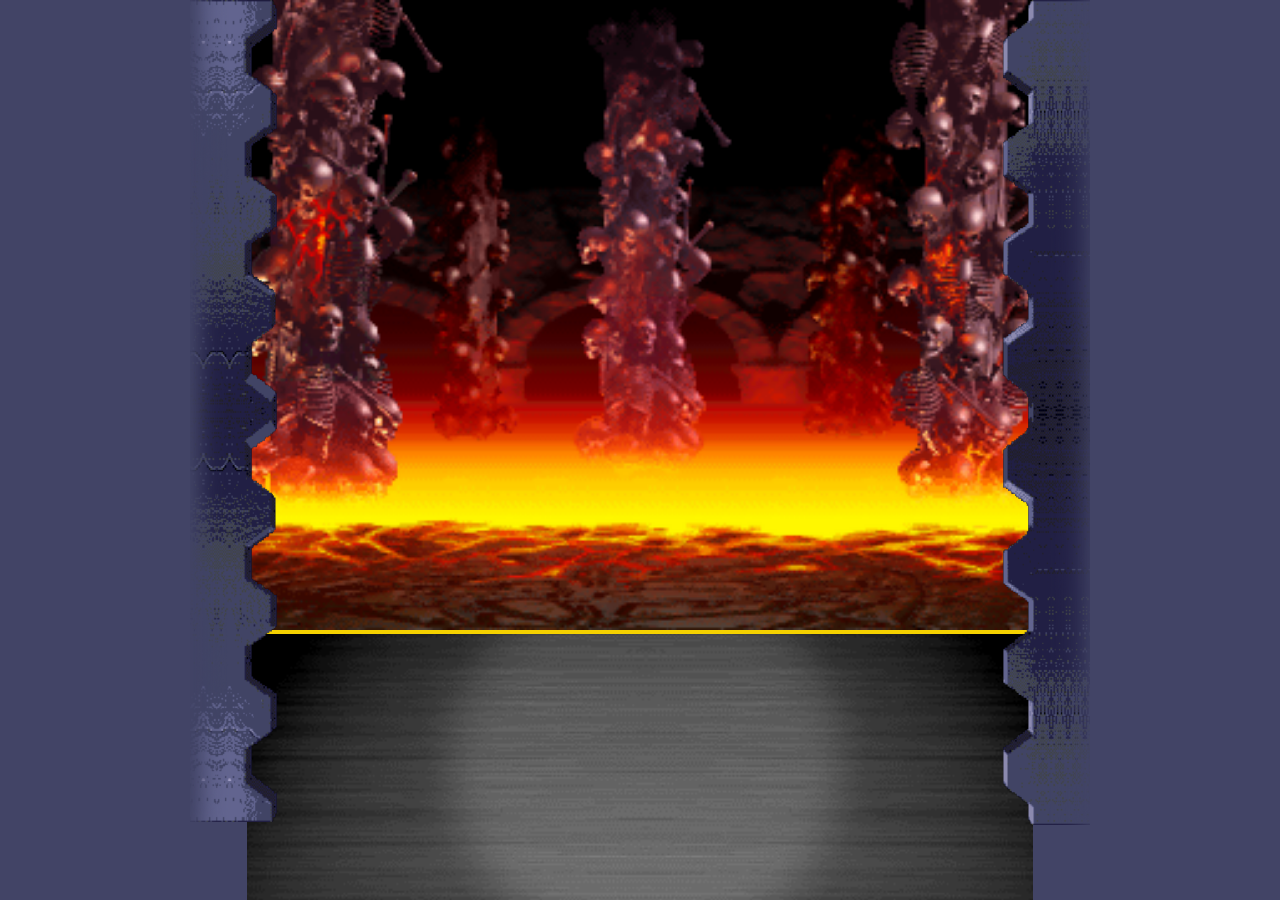
==== index.html @ 73e6a5ae "create repa and start file" ====
<!doctype html>
<html lang="en">
<head>
    <meta charset="UTF-8">
    <meta name="viewport"
          content="width=device-width, user-scalable=no, initial-scale=1.0, maximum-scale=1.0, minimum-scale=1.0">
    <meta http-equiv="X-UA-Compatible" content="ie=edge">
    <title>MK - JSMarathon - Arenas</title>
    <link rel="stylesheet" href="style.css">
</head>
<body>
    <div class="root">
        <div class="arenas arena1"></div>
        <div class="chat"></div>
        <div class="wall-left"></div>
        <div class="wall-right"></div>
    </div>
    <script src="main.js"></script>
</body>
</html>
---- style.css ----
@font-face {
    font-family: 'Mortal Kombat 3';
    src: url('./assets/fonts/MortalKombat3-Regular.eot');
    src: url('./assets/fonts/MortalKombat3-Regular.eot?#iefix') format('embedded-opentype'),
    url('./assets/fonts/MortalKombat3-Regular.woff2') format('woff2'),
    url('./assets/fonts/MortalKombat3-Regular.woff') format('woff'),
    url('./assets/fonts/MortalKombat3-Regular.ttf') format('truetype');
    font-weight: normal;
    font-style: normal;
    font-display: swap;
}


*,
*:before,
*:after {
    box-sizing: border-box;
}

html {
    margin: 0;
    padding: 0;
}

body {
    background-color: #424542;
    margin: 0;
    padding: 0;
}

.root {
    display: flex;
    justify-content: center;
    width: 100%;
    flex-direction: column;
    align-items: center;
    position: relative;
    background: #424466;
}

.wall-left {
    position: absolute;
    width: 87px;
    background: url(assets/wall-left.png);
    height: 100vh;
    background-size: contain;
    background-repeat: no-repeat;
    top: 0;
    z-index: 100;
    left: 50%;
    transform: translate(-450px, 0px);
}

.wall-right {
    position: absolute;
    width: 87px;
    background: url(./assets/wall-right.png);
    height: 100vh;
    background-size: contain;
    background-repeat: no-repeat;
    top: 0;
    z-index: 100;
    right: 50%;
    transform: translate(450px, 0px);
}

.arenas {
    width: 786px;
    height: 70vh;
    background-size: cover;
    background-position: center;
    background-repeat: no-repeat;
    position: relative;
    display: flex;
}

.arenas.arena1 {
    background-image: url(./assets/scorpions-lair-arenas.png);
}

.arenas.arena2 {
    background-image: url(./assets/the-cave.png);
}

.arenas.arena3 {
    background-image: url(./assets/jade-s-desert.png);
}

.arenas.arena4 {
    background-image: url(./assets/scislac-busorez.png);
}

.arenas.arena5 {
    background-image: url(./assets/waterfront.png);
}

.player1,
.player2 {
    width: 50%;
    position: relative;
}

.progressbar {
    width: 295px;
    border: 4px solid #f5d100;
    position: absolute;
    top: 59px;
    height: 28px;
    background-color: #cd0e03;
    display: flex;
}

.player1 .progressbar {
    left: 38px;
}

.player2 .progressbar {
    right: 38px;
    flex-direction: row-reverse;
}

.extralife {
    width: 90px;
    border: 2px solid #f5d100;
    position: absolute;
    top: 85px;
    height: 12px;
    background-color: #cd0e03;
    display: flex;
}

.player1 .extralife {
    left: 38px;
}

.player2 .extralife {
    right: 38px;
    flex-direction: row-reverse;
}

.extralife .life {
    background: #00d600;
}

.life {
    background-color: #0431f9;
    height: 100%;
    width: 90%;
}

.name {
    position: absolute;
    font-family: 'Mortal Kombat 3';
    font-size: 26px;
    line-height: 20px;
    letter-spacing: 2px;
    color: #efefef;
    top: 0;
}

.player1 .name {
    left: 5px;
}

.player2 .name {
    right: 5px;
}

.chat {
    width: 786px;
    height: 30vh;
    background: url(./assets/versus.png);
    background-size: cover;
    background-position: center;
    border-top: 4px solid #f5d100;
}

.character {
    position: absolute;
    bottom: 20px;
    width: 150px;
    height: 268px;
}

.player1 .character {
    left: 60px;
}

.player2 .character {
    right: 60px;
}

.player2 .character img {
    transform: scaleX(-1);
}

.character img {
    height: 100%;
}

.fight {
    position: absolute;
    z-index: 100;
    top: 20%;
    width: 300px;
}

.fight img {
    width: 100%;
}
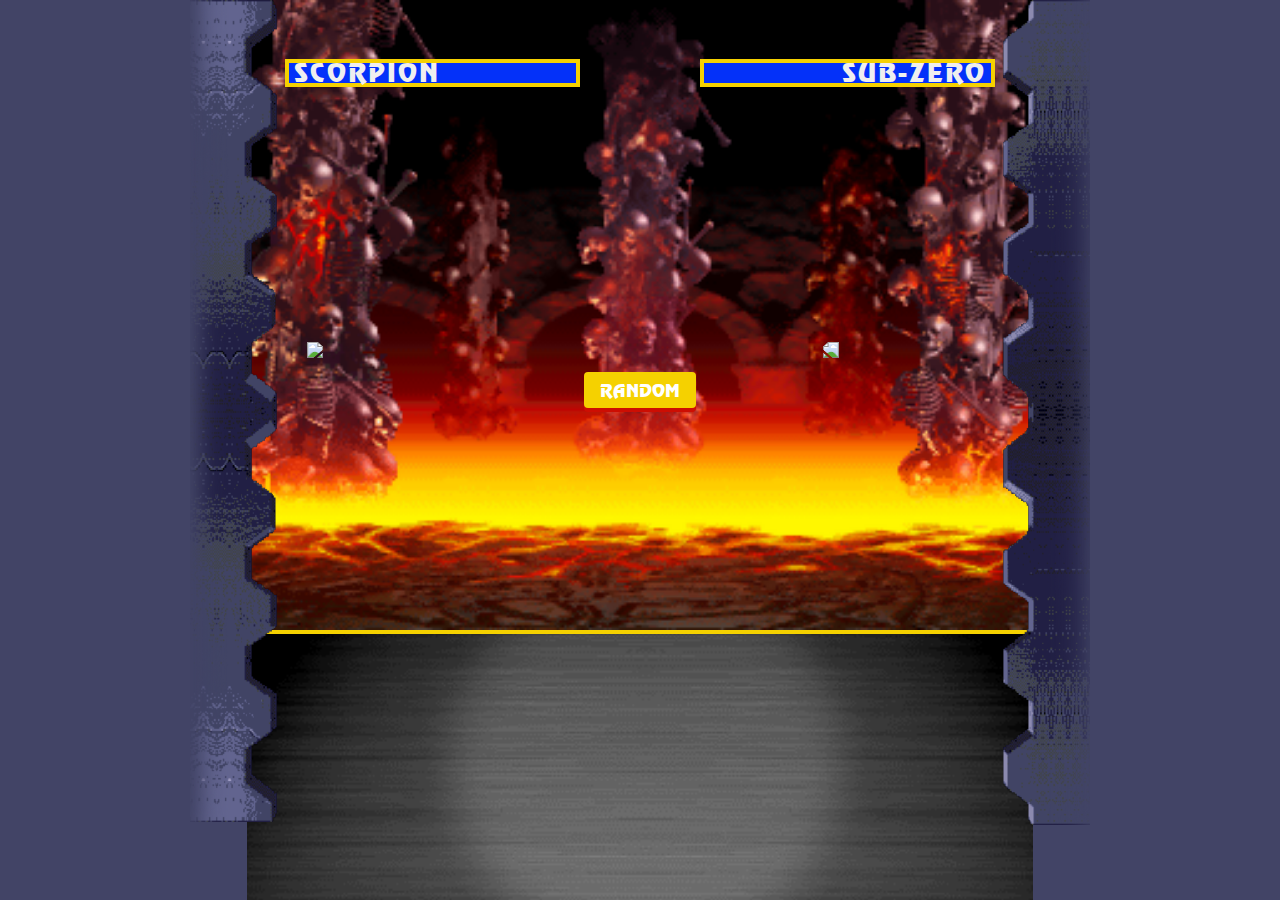
==== commit 141978fc: "Hw - 3" ====
--- a/index.html
+++ b/index.html
@@ -10,7 +10,13 @@
 </head>
 <body>
     <div class="root">
-        <div class="arenas arena1"></div>
+        <div class="arenas arena1">
+            <div class="control">
+                <button class="button">
+                    Random
+                </button>
+        </div>
+        </div>
         <div class="chat"></div>
         <div class="wall-left"></div>
         <div class="wall-right"></div>
--- a/style.css
+++ b/style.css
@@ -1,211 +1,275 @@
 @font-face {
-    font-family: 'Mortal Kombat 3';
-    src: url('./assets/fonts/MortalKombat3-Regular.eot');
-    src: url('./assets/fonts/MortalKombat3-Regular.eot?#iefix') format('embedded-opentype'),
-    url('./assets/fonts/MortalKombat3-Regular.woff2') format('woff2'),
-    url('./assets/fonts/MortalKombat3-Regular.woff') format('woff'),
-    url('./assets/fonts/MortalKombat3-Regular.ttf') format('truetype');
-    font-weight: normal;
-    font-style: normal;
-    font-display: swap;
-}
-
+  font-family: "Mortal Kombat 3";
+  src: url("./assets/fonts/MortalKombat3-Regular.eot");
+  src: url("./assets/fonts/MortalKombat3-Regular.eot?#iefix")
+      format("embedded-opentype"),
+    url("./assets/fonts/MortalKombat3-Regular.woff2") format("woff2"),
+    url("./assets/fonts/MortalKombat3-Regular.woff") format("woff"),
+    url("./assets/fonts/MortalKombat3-Regular.ttf") format("truetype");
+  font-weight: normal;
+  font-style: normal;
+  font-display: swap;
+}
 
 *,
 *:before,
 *:after {
-    box-sizing: border-box;
+  box-sizing: border-box;
 }
 
 html {
-    margin: 0;
-    padding: 0;
+  margin: 0;
+  padding: 0;
 }
 
 body {
-    background-color: #424542;
-    margin: 0;
-    padding: 0;
+  background-color: #424542;
+  margin: 0;
+  padding: 0;
 }
 
 .root {
-    display: flex;
-    justify-content: center;
-    width: 100%;
-    flex-direction: column;
-    align-items: center;
-    position: relative;
-    background: #424466;
+  display: flex;
+  justify-content: center;
+  width: 100%;
+  flex-direction: column;
+  align-items: center;
+  position: relative;
+  background: #424466;
 }
 
 .wall-left {
-    position: absolute;
-    width: 87px;
-    background: url(assets/wall-left.png);
-    height: 100vh;
-    background-size: contain;
-    background-repeat: no-repeat;
-    top: 0;
-    z-index: 100;
-    left: 50%;
-    transform: translate(-450px, 0px);
+  position: absolute;
+  width: 87px;
+  background: url(assets/wall-left.png);
+  height: 100vh;
+  background-size: contain;
+  background-repeat: no-repeat;
+  top: 0;
+  z-index: 100;
+  left: 50%;
+  transform: translate(-450px, 0px);
 }
 
 .wall-right {
-    position: absolute;
-    width: 87px;
-    background: url(./assets/wall-right.png);
-    height: 100vh;
-    background-size: contain;
-    background-repeat: no-repeat;
-    top: 0;
-    z-index: 100;
-    right: 50%;
-    transform: translate(450px, 0px);
+  position: absolute;
+  width: 87px;
+  background: url(./assets/wall-right.png);
+  height: 100vh;
+  background-size: contain;
+  background-repeat: no-repeat;
+  top: 0;
+  z-index: 100;
+  right: 50%;
+  transform: translate(450px, 0px);
 }
 
 .arenas {
-    width: 786px;
-    height: 70vh;
-    background-size: cover;
-    background-position: center;
-    background-repeat: no-repeat;
-    position: relative;
-    display: flex;
+  width: 786px;
+  height: 70vh;
+  background-size: cover;
+  background-position: center;
+  background-repeat: no-repeat;
+  position: relative;
+  display: flex;
 }
 
 .arenas.arena1 {
-    background-image: url(./assets/scorpions-lair-arenas.png);
+  background-image: url(./assets/scorpions-lair-arenas.png);
 }
 
 .arenas.arena2 {
-    background-image: url(./assets/the-cave.png);
+  background-image: url(./assets/the-cave.png);
 }
 
 .arenas.arena3 {
-    background-image: url(./assets/jade-s-desert.png);
+  background-image: url(./assets/jade-s-desert.png);
 }
 
 .arenas.arena4 {
-    background-image: url(./assets/scislac-busorez.png);
+  background-image: url(./assets/scislac-busorez.png);
 }
 
 .arenas.arena5 {
-    background-image: url(./assets/waterfront.png);
+  background-image: url(./assets/waterfront.png);
 }
 
 .player1,
 .player2 {
-    width: 50%;
-    position: relative;
+  width: 50%;
+  position: relative;
 }
 
 .progressbar {
-    width: 295px;
-    border: 4px solid #f5d100;
-    position: absolute;
-    top: 59px;
-    height: 28px;
-    background-color: #cd0e03;
-    display: flex;
+  width: 295px;
+  border: 4px solid #f5d100;
+  position: absolute;
+  top: 59px;
+  height: 28px;
+  background-color: #cd0e03;
+  display: flex;
 }
 
 .player1 .progressbar {
-    left: 38px;
+  left: 38px;
 }
 
 .player2 .progressbar {
-    right: 38px;
-    flex-direction: row-reverse;
+  right: 38px;
+  flex-direction: row-reverse;
 }
 
 .extralife {
-    width: 90px;
-    border: 2px solid #f5d100;
-    position: absolute;
-    top: 85px;
-    height: 12px;
-    background-color: #cd0e03;
-    display: flex;
+  width: 90px;
+  border: 2px solid #f5d100;
+  position: absolute;
+  top: 85px;
+  height: 12px;
+  background-color: #cd0e03;
+  display: flex;
 }
 
 .player1 .extralife {
-    left: 38px;
+  left: 38px;
 }
 
 .player2 .extralife {
-    right: 38px;
-    flex-direction: row-reverse;
+  right: 38px;
+  flex-direction: row-reverse;
 }
 
 .extralife .life {
-    background: #00d600;
+  background: #00d600;
 }
 
 .life {
-    background-color: #0431f9;
-    height: 100%;
-    width: 90%;
+  background-color: #0431f9;
+  height: 100%;
+  width: 90%;
 }
 
 .name {
-    position: absolute;
-    font-family: 'Mortal Kombat 3';
-    font-size: 26px;
-    line-height: 20px;
-    letter-spacing: 2px;
-    color: #efefef;
-    top: 0;
+  position: absolute;
+  font-family: "Mortal Kombat 3";
+  font-size: 26px;
+  line-height: 20px;
+  letter-spacing: 2px;
+  color: #efefef;
+  top: 0;
+  text-transform: uppercase;
 }
 
 .player1 .name {
-    left: 5px;
+  left: 5px;
 }
 
 .player2 .name {
-    right: 5px;
+  right: 5px;
 }
 
 .chat {
-    width: 786px;
-    height: 30vh;
-    background: url(./assets/versus.png);
-    background-size: cover;
-    background-position: center;
-    border-top: 4px solid #f5d100;
+  width: 786px;
+  height: 30vh;
+  background: url(./assets/versus.png);
+  background-size: cover;
+  background-position: center;
+  border-top: 4px solid #f5d100;
 }
 
 .character {
-    position: absolute;
-    bottom: 20px;
-    width: 150px;
-    height: 268px;
+  position: absolute;
+  bottom: 20px;
+  width: 150px;
+  height: 268px;
 }
 
 .player1 .character {
-    left: 60px;
+  left: 60px;
 }
 
 .player2 .character {
-    right: 60px;
+  right: 60px;
 }
 
 .player2 .character img {
-    transform: scaleX(-1);
+  transform: scaleX(-1);
 }
 
 .character img {
-    height: 100%;
+  height: 100%;
 }
 
 .fight {
-    position: absolute;
-    z-index: 100;
-    top: 20%;
-    width: 300px;
+  position: absolute;
+  z-index: 100;
+  top: 20%;
+  width: 300px;
 }
 
 .fight img {
-    width: 100%;
-}
-
+  width: 100%;
+}
+
+.control {
+  position: absolute;
+  width: 200px;
+  top: 50%;
+  left: 50%;
+  transform: translate(-50%, -50%);
+  display: flex;
+  justify-content: center;
+  align-items: center;
+  z-index: 1000;
+}
+
+.button {
+  display: block;
+  position: relative;
+  padding: 0 16px;
+  height: 36px;
+  color: white;
+  font-size: 18px;
+  text-transform: uppercase;
+  background-color: #f5d100;
+  border: none;
+  margin-top: 150px;
+  margin-left: auto;
+  margin-right: auto;
+  border-radius: 4px;
+  box-sizing: border-box;
+  cursor: pointer;
+  font-family: "Mortal Kombat 3";
+  outline: none;
+}
+.button::after {
+  content: "";
+  position: absolute;
+  width: 100%;
+  height: 100%;
+  top: 4px;
+  left: 0;
+  background-color: #cd0e03;
+  border-radius: 4px;
+  z-index: -1;
+  }
+.button:hover {
+  background-color: #f5d100;
+}
+.button:active {
+  top: 2px;
+}
+.button:active::after {
+  top: 1px;
+}
+
+.loseTitle {
+  position: absolute;
+  top: 25%;
+  left: 50%;
+  font-size: 36px;
+  transform: translate(-50%, 0%);
+  text-transform: uppercase;
+  z-index: 1000;
+  color: white;
+  font-family: "Mortal Kombat 3";
+}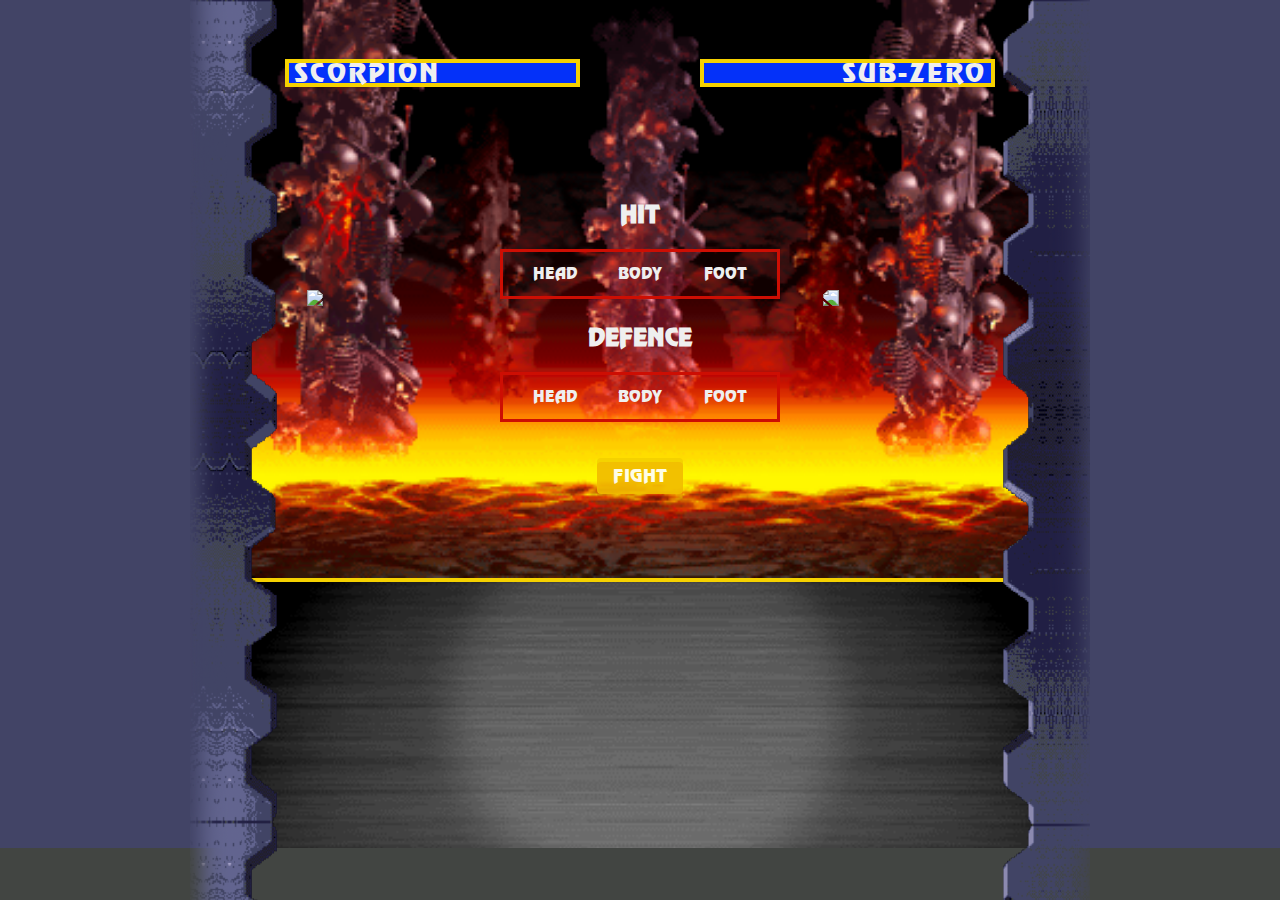
==== commit 395b2903: "play work| function not (" ====
--- a/index.html
+++ b/index.html
@@ -11,11 +11,47 @@
 <body>
     <div class="root">
         <div class="arenas arena1">
-            <div class="control">
-                <button class="button">
-                    Random
-                </button>
-        </div>
+<form class="control">
+  <div class="inputWrap">
+      <h2>HIT</h2>
+      <div class="ul">
+          <input type="radio" name="hit" value="head" id="headHit" required>
+          <label for="headHit">
+              <span>HEAD</span>
+          </label>
+          <input type="radio" name="hit" value="body" id="bodyHit" required>
+          <label for="bodyHit">
+              <span>BODY</span>
+          </label>
+          <input type="radio" name="hit" value="foot" id="footHit" required>
+          <label for="footHit">
+              <span>FOOT</span>
+          </label>
+      </div>
+  </div>
+  <div class="inputWrap">
+      <h2>defence</h2>
+      <div class="ul">
+          <input type="radio" name="defence" value="head" id="headDefence" required>
+          <label for="headDefence">
+              <span>HEAD</span>
+          </label>
+          <input type="radio" name="defence" value="body" id="bodyDefence" required>
+          <label for="bodyDefence">
+              <span>BODY</span>
+          </label>
+          <input type="radio" name="defence" value="foot" id="footDefence" required>
+          <label for="footDefence">
+              <span>FOOT</span>
+          </label>
+      </div>
+  </div>
+  <div class="buttonWrap">
+      <button class="button" type="submit">
+          Fight
+      </button>
+  </div>
+</form>
         </div>
         <div class="chat"></div>
         <div class="wall-left"></div>
--- a/style.css
+++ b/style.css
@@ -1,275 +1,404 @@
 @font-face {
-  font-family: "Mortal Kombat 3";
-  src: url("./assets/fonts/MortalKombat3-Regular.eot");
-  src: url("./assets/fonts/MortalKombat3-Regular.eot?#iefix")
-      format("embedded-opentype"),
-    url("./assets/fonts/MortalKombat3-Regular.woff2") format("woff2"),
-    url("./assets/fonts/MortalKombat3-Regular.woff") format("woff"),
-    url("./assets/fonts/MortalKombat3-Regular.ttf") format("truetype");
-  font-weight: normal;
-  font-style: normal;
-  font-display: swap;
-}
+    font-family: 'Mortal Kombat 3';
+    src: url('./assets/fonts/MortalKombat3-Regular.eot');
+    src: url('./assets/fonts/MortalKombat3-Regular.eot?#iefix') format('embedded-opentype'),
+    url('./assets/fonts/MortalKombat3-Regular.woff2') format('woff2'),
+    url('./assets/fonts/MortalKombat3-Regular.woff') format('woff'),
+    url('./assets/fonts/MortalKombat3-Regular.ttf') format('truetype');
+    font-weight: normal;
+    font-style: normal;
+    font-display: swap;
+}
+
 
 *,
 *:before,
 *:after {
-  box-sizing: border-box;
+    box-sizing: border-box;
 }
 
 html {
-  margin: 0;
-  padding: 0;
+    margin: 0;
+    padding: 0;
 }
 
 body {
-  background-color: #424542;
-  margin: 0;
-  padding: 0;
+    background-color: #424542;
+    margin: 0;
+    padding: 0;
 }
 
 .root {
-  display: flex;
-  justify-content: center;
-  width: 100%;
-  flex-direction: column;
-  align-items: center;
-  position: relative;
-  background: #424466;
+    display: flex;
+    justify-content: center;
+    width: 100%;
+    flex-direction: column;
+    align-items: center;
+    position: relative;
+    background: #424466;
 }
 
 .wall-left {
-  position: absolute;
-  width: 87px;
-  background: url(assets/wall-left.png);
-  height: 100vh;
-  background-size: contain;
-  background-repeat: no-repeat;
-  top: 0;
-  z-index: 100;
-  left: 50%;
-  transform: translate(-450px, 0px);
+    position: absolute;
+    width: 87px;
+    background-image: url(assets/wall-left.png);
+    min-height: 100vh;
+    background-size: contain;
+    background-repeat: repeat-y;
+    top: 0;
+    z-index: 100;
+    left: 50%;
+    transform: translate(-450px, 0px);
+    height: 100%;
 }
 
 .wall-right {
-  position: absolute;
-  width: 87px;
-  background: url(./assets/wall-right.png);
-  height: 100vh;
-  background-size: contain;
-  background-repeat: no-repeat;
-  top: 0;
-  z-index: 100;
-  right: 50%;
-  transform: translate(450px, 0px);
+    position: absolute;
+    width: 87px;
+    background-image: url(./assets/wall-right.png);
+    min-height: 100vh;
+    background-size: contain;
+    background-repeat: repeat-y;
+    top: 0;
+    z-index: 100;
+    right: 50%;
+    transform: translate(450px, 0px);
+    height: 100%;
 }
 
 .arenas {
-  width: 786px;
-  height: 70vh;
-  background-size: cover;
-  background-position: center;
-  background-repeat: no-repeat;
-  position: relative;
-  display: flex;
+    width: 786px;
+    height: 578px;
+    background-size: cover;
+    background-position: center;
+    background-repeat: no-repeat;
+    position: relative;
+    display: flex;
 }
 
 .arenas.arena1 {
-  background-image: url(./assets/scorpions-lair-arenas.png);
+    background-image: url(./assets/scorpions-lair-arenas.png);
 }
 
 .arenas.arena2 {
-  background-image: url(./assets/the-cave.png);
+    background-image: url(./assets/the-cave.png);
 }
 
 .arenas.arena3 {
-  background-image: url(./assets/jade-s-desert.png);
+    background-image: url(./assets/jade-s-desert.png);
 }
 
 .arenas.arena4 {
-  background-image: url(./assets/scislac-busorez.png);
+    background-image: url(./assets/scislac-busorez.png);
 }
 
 .arenas.arena5 {
-  background-image: url(./assets/waterfront.png);
+    background-image: url(./assets/waterfront.png);
 }
 
 .player1,
 .player2 {
-  width: 50%;
-  position: relative;
+    width: 50%;
+    position: relative;
 }
 
 .progressbar {
-  width: 295px;
-  border: 4px solid #f5d100;
-  position: absolute;
-  top: 59px;
-  height: 28px;
-  background-color: #cd0e03;
-  display: flex;
+    width: 295px;
+    border: 4px solid #f5d100;
+    position: absolute;
+    top: 59px;
+    height: 28px;
+    background-color: #cd0e03;
+    display: flex;
 }
 
 .player1 .progressbar {
-  left: 38px;
+    left: 38px;
 }
 
 .player2 .progressbar {
-  right: 38px;
-  flex-direction: row-reverse;
+    right: 38px;
+    flex-direction: row-reverse;
 }
 
 .extralife {
-  width: 90px;
-  border: 2px solid #f5d100;
-  position: absolute;
-  top: 85px;
-  height: 12px;
-  background-color: #cd0e03;
-  display: flex;
+    width: 90px;
+    border: 2px solid #f5d100;
+    position: absolute;
+    top: 85px;
+    height: 12px;
+    background-color: #cd0e03;
+    display: flex;
 }
 
 .player1 .extralife {
-  left: 38px;
+    left: 38px;
 }
 
 .player2 .extralife {
-  right: 38px;
-  flex-direction: row-reverse;
+    right: 38px;
+    flex-direction: row-reverse;
 }
 
 .extralife .life {
-  background: #00d600;
+    background: #00d600;
 }
 
 .life {
-  background-color: #0431f9;
-  height: 100%;
-  width: 90%;
+    background-color: #0431f9;
+    height: 100%;
+    width: 90%;
 }
 
 .name {
-  position: absolute;
-  font-family: "Mortal Kombat 3";
-  font-size: 26px;
-  line-height: 20px;
-  letter-spacing: 2px;
-  color: #efefef;
-  top: 0;
-  text-transform: uppercase;
+    position: absolute;
+    font-family: 'Mortal Kombat 3';
+    font-size: 26px;
+    line-height: 20px;
+    letter-spacing: 2px;
+    color: #efefef;
+    top: 0;
+    text-transform: uppercase;
 }
 
 .player1 .name {
-  left: 5px;
+    left: 5px;
 }
 
 .player2 .name {
-  right: 5px;
+    right: 5px;
 }
 
 .chat {
-  width: 786px;
-  height: 30vh;
-  background: url(./assets/versus.png);
-  background-size: cover;
-  background-position: center;
-  border-top: 4px solid #f5d100;
+    width: 786px;
+    height: 30vh;
+    background-image: url(./assets/versus.png);
+    background-size: cover;
+    background-position: center;
+    border-top: 4px solid #f5d100;
 }
 
 .character {
-  position: absolute;
-  bottom: 20px;
-  width: 150px;
-  height: 268px;
+    position: absolute;
+    bottom: 20px;
+    width: 150px;
+    height: 268px;
 }
 
 .player1 .character {
-  left: 60px;
+    left: 60px;
 }
 
 .player2 .character {
-  right: 60px;
+    right: 60px;
 }
 
 .player2 .character img {
-  transform: scaleX(-1);
+    transform: scaleX(-1);
 }
 
 .character img {
-  height: 100%;
+    height: 100%;
+    position: absolute;
+    bottom: 0;
 }
 
 .fight {
-  position: absolute;
-  z-index: 100;
-  top: 20%;
-  width: 300px;
+    position: absolute;
+    z-index: 100;
+    top: 30%;
+    width: 300px;
+    left: 50%;
+    transform: translate(-50%, 0%);
 }
 
 .fight img {
-  width: 100%;
+    width: 100%;
+}
+
+.button {
+    display: block;
+    position: relative;
+    padding: 0 16px;
+    height: 36px;
+    color: white;
+    font-size: 18px;
+    text-transform: uppercase;
+    background-color: #f5d100;
+    border: none;
+    margin-top: 0;
+    margin-left: auto;
+    margin-right: auto;
+    border-radius: 4px;
+    box-sizing: border-box;
+    cursor: pointer;
+    font-family: "Mortal Kombat 3";
+    outline: none;
+}
+.button::after {
+    content: "";
+    position: absolute;
+    width: 100%;
+    height: 100%;
+    top: 4px;
+    left: 0;
+    background-color: #cd0e03;
+    border-radius: 4px;
+    z-index: -1;
+}
+.button:hover {
+    background-color: #f5d100;
+}
+.button:active {
+    top: 2px;
+}
+.button:active::after {
+    top: 1px;
+}
+
+.button:disabled {
+    opacity: .9;
+    cursor: not-allowed;
+}
+
+.button:disabled:after {
+    opacity: .1;
+}
+
+.button:disabled:active {
+    top: 0px;
+}
+
+.button:disabled:active::after {
+    top: 4px;
+}
+
+.loseTitle {
+    position: absolute;
+    top: 22%;
+    left: 50%;
+    font-size: 36px;
+    transform: translate(-50%, 0%);
+    text-transform: uppercase;
+    z-index: 1000;
+    color: white;
+    font-family: "Mortal Kombat 3";
+    text-shadow: 2px 2px 2px #cd0e03;
+}
+
+.reloadWrap {
+    position: absolute;
+    top: 54px;
+    z-index: 1000;
+    left: 50%;
+    transform: translate(-50%, 0%);
+}
+
+.reloadWrap .button {
+    margin-top: 0;
+}
+
+form:invalid button[class=button] {
+    opacity: .9;
+    cursor: not-allowed;
+}
+
+form:invalid button[class=button]:after {
+    opacity: .1;
+}
+
+form:invalid button[class=button]:active {
+    top: 0px;
+}
+
+form:invalid button[class=button]:active::after {
+    top: 4px;
 }
 
 .control {
-  position: absolute;
-  width: 200px;
-  top: 50%;
-  left: 50%;
-  transform: translate(-50%, -50%);
-  display: flex;
-  justify-content: center;
-  align-items: center;
-  z-index: 1000;
-}
-
-.button {
-  display: block;
-  position: relative;
-  padding: 0 16px;
-  height: 36px;
-  color: white;
-  font-size: 18px;
-  text-transform: uppercase;
-  background-color: #f5d100;
-  border: none;
-  margin-top: 150px;
-  margin-left: auto;
-  margin-right: auto;
-  border-radius: 4px;
-  box-sizing: border-box;
-  cursor: pointer;
-  font-family: "Mortal Kombat 3";
-  outline: none;
-}
-.button::after {
-  content: "";
-  position: absolute;
-  width: 100%;
-  height: 100%;
-  top: 4px;
-  left: 0;
-  background-color: #cd0e03;
-  border-radius: 4px;
-  z-index: -1;
-  }
-.button:hover {
-  background-color: #f5d100;
-}
-.button:active {
-  top: 2px;
-}
-.button:active::after {
-  top: 1px;
-}
-
-.loseTitle {
-  position: absolute;
-  top: 25%;
-  left: 50%;
-  font-size: 36px;
-  transform: translate(-50%, 0%);
-  text-transform: uppercase;
-  z-index: 1000;
-  color: white;
-  font-family: "Mortal Kombat 3";
+    position: absolute;
+    width: 200px;
+    top: 60%;
+    left: 50%;
+    transform: translate(-50%, -50%);
+    display: flex;
+    justify-content: flex-start;
+    align-items: center;
+    flex-direction: column;
+    z-index: 1000;
+}
+
+.inputWrap {
+    position: relative;
+    width: 280px;
+    margin-bottom: 24px;
+}
+
+.buttonWrap {
+    margin-top: 12px;
+}
+
+.inputWrap h2 {
+    text-align: center;
+    margin: 0 auto 20px;
+    font-weight: 700;
+    font-family: 'Mortal Kombat 3';
+    color: #efefef;
+    text-transform: uppercase;
+}
+
+.ul {
+    border: solid 3px #cd0e03;
+    height: 50px;
+    padding: 0 12px;
+    font-family: 'Mortal Kombat 3';
+    display: flex;
+    justify-content: space-between;
+    color: #efefef;
+}
+.ul label {
+    cursor: pointer;
+}
+.ul label:nth-of-type(2) {
+    margin: 0 -4.5px;
+}
+.ul label span {
+    position: relative;
+    display: inline-block;
+    width: 80px;
+    height: 50px;
+    line-height: 50px;
+    transition: 0.3s;
+    text-align: center;
+    margin-top: -3px;
+}
+.ul label span::before {
+    position: relative;
+    display: block;
+    width: 80px;
+    height: 50px;
+    content: "";
+    transform: scaleY(1.2);
+    z-index: -1;
+    margin-bottom: -50px;
+    transition: 0.3s;
+}
+.ul label span:hover {
+    background-color: rgba(107, 185, 240, 0.2);
+}
+
+input {
+    display: none;
+}
+input[type=radio]:checked + label > span {
+    color: #fff;
+    font-weight: 700;
+    text-shadow: 0px 2px 2px rgba(0, 0, 0, 0.2);
+}
+input[type=radio]:checked + label > span::before {
+    background: #f5d100;
+    box-shadow: 0px 3px 6px 0px rgba(0, 0, 0, 0.2);
+}
+input[type=radio]:checked + label > span:hover {
+    background: none;
 }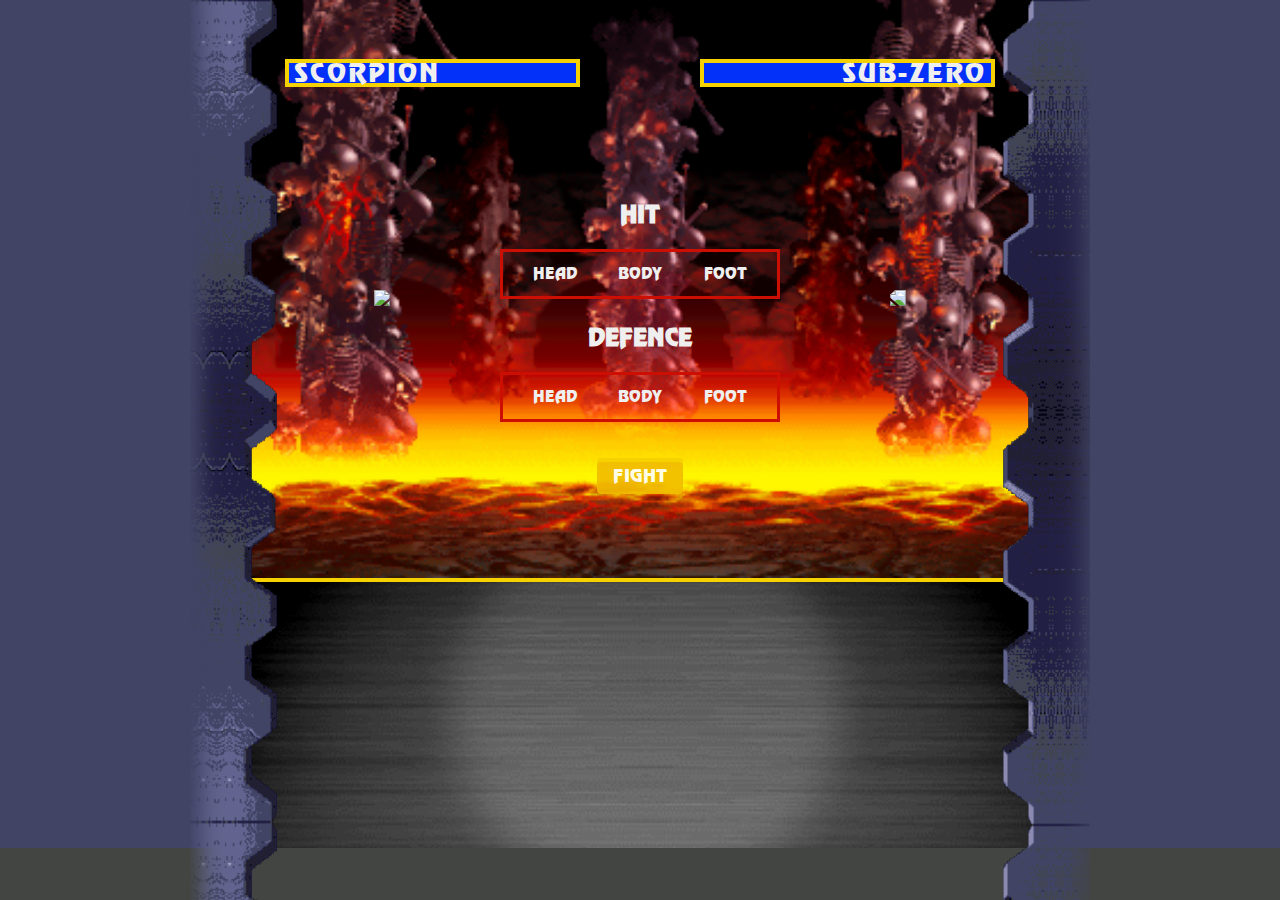
==== commit c4dab2ad: "что-то пошло не так!!" ====
--- a/index.html
+++ b/index.html
@@ -57,6 +57,7 @@
         <div class="wall-left"></div>
         <div class="wall-right"></div>
     </div>
-    <script src="main.js"></script>
+    <script src="main.js" type="module"></script>
+    
 </body>
 </html>
--- a/style.css
+++ b/style.css
@@ -176,6 +176,10 @@
     background-size: cover;
     background-position: center;
     border-top: 4px solid #f5d100;
+    padding: 6px 40px;
+    overflow: scroll;
+    color: white;
+    font-family: Arial;
 }
 
 .character {
@@ -194,13 +198,15 @@
 }
 
 .player2 .character img {
-    transform: scaleX(-1);
+    transform: scaleX(-1) translate(50%, 0);
 }
 
 .character img {
     height: 100%;
     position: absolute;
     bottom: 0;
+    left: 50%;
+    transform: translate(-50%, 0);
 }
 
 .fight {
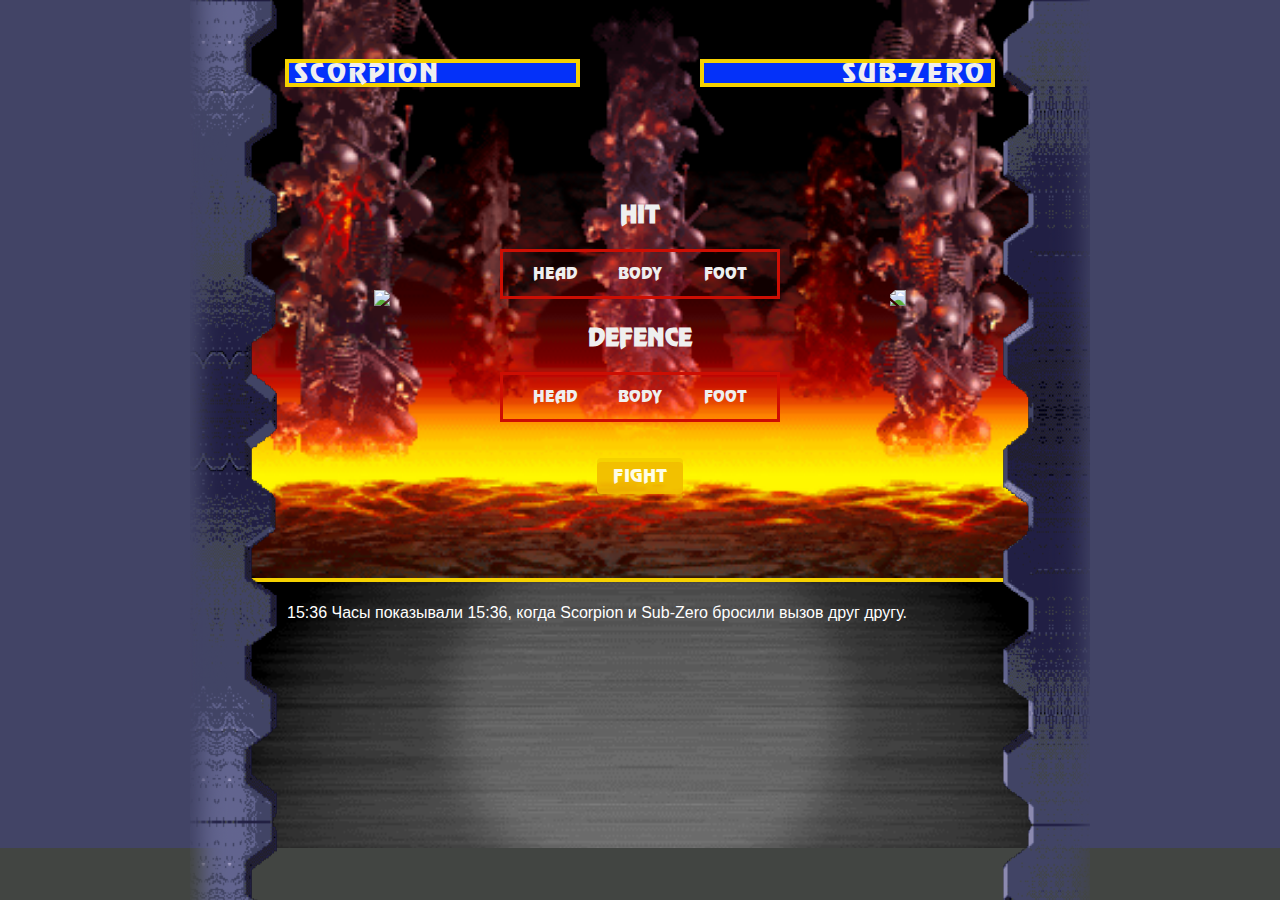
==== commit 81f39021: "pretter" ====
--- a/index.html
+++ b/index.html
@@ -1,63 +1,98 @@
-<!doctype html>
+<!DOCTYPE html>
 <html lang="en">
-<head>
-    <meta charset="UTF-8">
-    <meta name="viewport"
-          content="width=device-width, user-scalable=no, initial-scale=1.0, maximum-scale=1.0, minimum-scale=1.0">
-    <meta http-equiv="X-UA-Compatible" content="ie=edge">
+  <head>
+    <meta charset="UTF-8" />
+    <meta
+      name="viewport"
+      content="width=device-width, user-scalable=no, initial-scale=1.0, maximum-scale=1.0, minimum-scale=1.0"
+    />
+    <meta http-equiv="X-UA-Compatible" content="ie=edge" />
     <title>MK - JSMarathon - Arenas</title>
-    <link rel="stylesheet" href="style.css">
-</head>
-<body>
+    <link rel="stylesheet" href="style.css" />
+  </head>
+  <body>
     <div class="root">
-        <div class="arenas arena1">
-<form class="control">
-  <div class="inputWrap">
-      <h2>HIT</h2>
-      <div class="ul">
-          <input type="radio" name="hit" value="head" id="headHit" required>
-          <label for="headHit">
-              <span>HEAD</span>
-          </label>
-          <input type="radio" name="hit" value="body" id="bodyHit" required>
-          <label for="bodyHit">
-              <span>BODY</span>
-          </label>
-          <input type="radio" name="hit" value="foot" id="footHit" required>
-          <label for="footHit">
-              <span>FOOT</span>
-          </label>
+      <div class="arenas arena1">
+        <form class="control">
+          <div class="inputWrap">
+            <h2>HIT</h2>
+            <div class="ul">
+              <input
+                type="radio"
+                name="hit"
+                value="head"
+                id="headHit"
+                required
+              />
+              <label for="headHit">
+                <span>HEAD</span>
+              </label>
+              <input
+                type="radio"
+                name="hit"
+                value="body"
+                id="bodyHit"
+                required
+              />
+              <label for="bodyHit">
+                <span>BODY</span>
+              </label>
+              <input
+                type="radio"
+                name="hit"
+                value="foot"
+                id="footHit"
+                required
+              />
+              <label for="footHit">
+                <span>FOOT</span>
+              </label>
+            </div>
+          </div>
+          <div class="inputWrap">
+            <h2>defence</h2>
+            <div class="ul">
+              <input
+                type="radio"
+                name="defence"
+                value="head"
+                id="headDefence"
+                required
+              />
+              <label for="headDefence">
+                <span>HEAD</span>
+              </label>
+              <input
+                type="radio"
+                name="defence"
+                value="body"
+                id="bodyDefence"
+                required
+              />
+              <label for="bodyDefence">
+                <span>BODY</span>
+              </label>
+              <input
+                type="radio"
+                name="defence"
+                value="foot"
+                id="footDefence"
+                required
+              />
+              <label for="footDefence">
+                <span>FOOT</span>
+              </label>
+            </div>
+          </div>
+          <div class="buttonWrap">
+            <button class="button" type="submit">Fight</button>
+          </div>
+        </form>
       </div>
-  </div>
-  <div class="inputWrap">
-      <h2>defence</h2>
-      <div class="ul">
-          <input type="radio" name="defence" value="head" id="headDefence" required>
-          <label for="headDefence">
-              <span>HEAD</span>
-          </label>
-          <input type="radio" name="defence" value="body" id="bodyDefence" required>
-          <label for="bodyDefence">
-              <span>BODY</span>
-          </label>
-          <input type="radio" name="defence" value="foot" id="footDefence" required>
-          <label for="footDefence">
-              <span>FOOT</span>
-          </label>
-      </div>
-  </div>
-  <div class="buttonWrap">
-      <button class="button" type="submit">
-          Fight
-      </button>
-  </div>
-</form>
-        </div>
-        <div class="chat"></div>
-        <div class="wall-left"></div>
-        <div class="wall-right"></div>
+      <div class="chat"></div>
+      <div class="wall-left"></div>
+      <div class="wall-right"></div>
     </div>
     <script src="main.js" type="module"></script>
-    
-</body>
+  </body>
 </html>
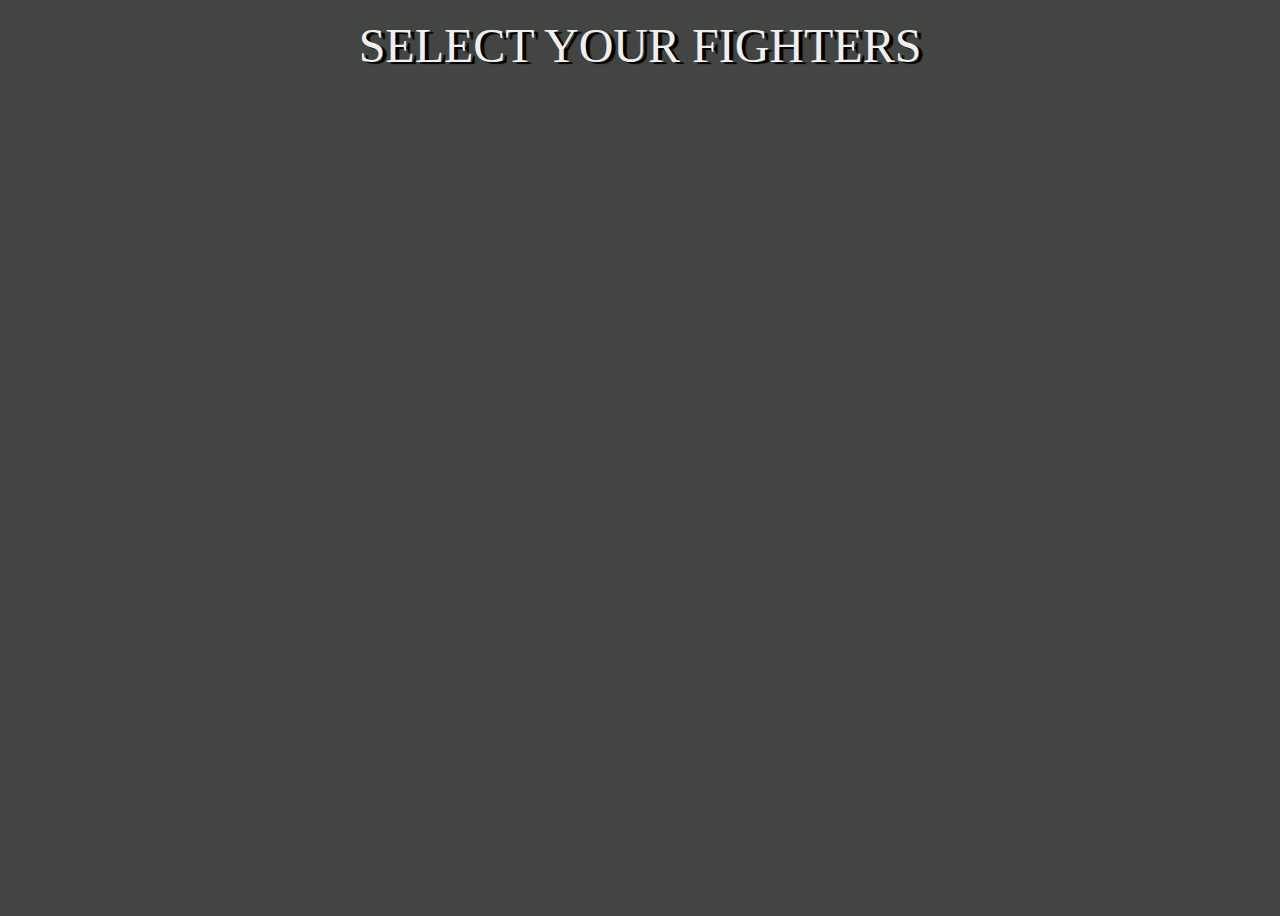
==== commit 300065db: "fix" ====
--- a/index.html
+++ b/index.html
@@ -7,92 +7,16 @@
       content="width=device-width, user-scalable=no, initial-scale=1.0, maximum-scale=1.0, minimum-scale=1.0"
     />
     <meta http-equiv="X-UA-Compatible" content="ie=edge" />
-    <title>MK - JSMarathon - Arenas</title>
-    <link rel="stylesheet" href="style.css" />
+    <title>Mortal Kombat</title>
+    <link rel="stylesheet" href="index.css" />
   </head>
   <body>
     <div class="root">
-      <div class="arenas arena1">
-        <form class="control">
-          <div class="inputWrap">
-            <h2>HIT</h2>
-            <div class="ul">
-              <input
-                type="radio"
-                name="hit"
-                value="head"
-                id="headHit"
-                required
-              />
-              <label for="headHit">
-                <span>HEAD</span>
-              </label>
-              <input
-                type="radio"
-                name="hit"
-                value="body"
-                id="bodyHit"
-                required
-              />
-              <label for="bodyHit">
-                <span>BODY</span>
-              </label>
-              <input
-                type="radio"
-                name="hit"
-                value="foot"
-                id="footHit"
-                required
-              />
-              <label for="footHit">
-                <span>FOOT</span>
-              </label>
-            </div>
-          </div>
-          <div class="inputWrap">
-            <h2>defence</h2>
-            <div class="ul">
-              <input
-                type="radio"
-                name="defence"
-                value="head"
-                id="headDefence"
-                required
-              />
-              <label for="headDefence">
-                <span>HEAD</span>
-              </label>
-              <input
-                type="radio"
-                name="defence"
-                value="body"
-                id="bodyDefence"
-                required
-              />
-              <label for="bodyDefence">
-                <span>BODY</span>
-              </label>
-              <input
-                type="radio"
-                name="defence"
-                value="foot"
-                id="footDefence"
-                required
-              />
-              <label for="footDefence">
-                <span>FOOT</span>
-              </label>
-            </div>
-          </div>
-          <div class="buttonWrap">
-            <button class="button" type="submit">Fight</button>
-          </div>
-        </form>
-      </div>
-      <div class="chat"></div>
-      <div class="wall-left"></div>
-      <div class="wall-right"></div>
+      <div class="title">SELECT YOUR FIGHTERS</div>
+      <div class="player"></div>
+      <div class="parent"></div>
+
+      <script src="index.js" type="module"></script>
     </div>
-    <script src="main.js" type="module"></script>
   </body>
-</html>
+</html>--- a/index.css
+++ b/index.css
@@ -0,0 +1,190 @@
+@font-face {
+  font-family: "Mortal Kombat 3" sans-serif;
+  src: url("./assets/fonts/MortalKombat3-Regular.eot");
+  src: url("./assets/fonts/MortalKombat3-Regular.eot?#iefix")
+      format("embedded-opentype"),
+    url("./assets/fonts/MortalKombat3-Regular.woff2") format("woff2"),
+    url("./assets/fonts/MortalKombat3-Regular.woff") format("woff"),
+    url("./assets/fonts/MortalKombat3-Regular.ttf") format("truetype");
+  font-weight: normal;
+  font-style: normal;
+  font-display: swap;
+}
+
+*,
+*:before,
+*:after {
+  box-sizing: border-box;
+}
+
+body {
+  background-color: #424542;
+}
+
+.root {
+  display: flex;
+  justify-content: center;
+  align-items: center;
+  flex-direction: column;
+  padding-top: 30px;
+  min-height: 100vh;
+  min-width: 100vh;
+  background-size: contain;
+  background-position: center;
+  position: relative;
+}
+
+.title {
+  position: absolute;
+  font-family: "Mortal Kombat 3";
+  font-size: 48px;
+  color: #fff;
+  top: 10px;
+  left: 50%;
+  color: #efefef;
+  text-shadow: 4px 2px 1px #000;
+  transform: translate(-50%, 0);
+  white-space: nowrap;
+}
+
+.player {
+  position: absolute;
+  width: 210px;
+  height: 367px;
+  z-index: 3;
+  bottom: 44px;
+  left: 50%;
+  margin-left: -105px;
+  transform: translate(-205%, 0px);
+}
+
+.player img {
+  max-width: 100%;
+  max-height: 100%;
+  height: 100%;
+}
+
+.parent {
+  display: grid;
+  grid-template-columns: repeat(7, 1fr);
+  grid-template-rows: repeat(4, 1fr);
+  grid-column-gap: 0px;
+  grid-row-gap: 0px;
+}
+
+.div1 {
+  grid-area: 1 / 1 / 2 / 2;
+}
+.div2 {
+  grid-area: 1 / 2 / 2 / 3;
+}
+.div3 {
+  grid-area: 1 / 3 / 2 / 4;
+}
+.div4 {
+  grid-area: 1 / 4 / 2 / 5;
+}
+.div5 {
+  grid-area: 1 / 5 / 2 / 6;
+}
+.div6 {
+  grid-area: 1 / 6 / 2 / 7;
+}
+.div7 {
+  grid-area: 1 / 7 / 2 / 8;
+}
+.div8 {
+  grid-area: 2 / 1 / 3 / 2;
+}
+.div9 {
+  grid-area: 2 / 2 / 3 / 3;
+}
+.div10 {
+  grid-area: 2 / 3 / 3 / 4;
+}
+.div11 {
+  grid-area: 2 / 4 / 3 / 5;
+}
+.div12 {
+  grid-area: 2 / 5 / 3 / 6;
+}
+.div13 {
+  grid-area: 2 / 6 / 3 / 7;
+}
+.div14 {
+  grid-area: 2 / 7 / 3 / 8;
+}
+.div15 {
+  grid-area: 3 / 2 / 4 / 3;
+}
+.div16 {
+  grid-area: 3 / 3 / 4 / 4;
+}
+.div17 {
+  grid-area: 3 / 4 / 4 / 5;
+}
+.div18 {
+  grid-area: 3 / 5 / 4 / 6;
+}
+.div19 {
+  grid-area: 3 / 6 / 4 / 7;
+}
+.div20 {
+  grid-area: 4 / 2 / 5 / 3;
+}
+.div21 {
+  grid-area: 4 / 3 / 5 / 4;
+}
+.div22 {
+  grid-area: 4 / 4 / 5 / 5;
+}
+.div23 {
+  grid-area: 4 / 5 / 5 / 6;
+}
+.div24 {
+  grid-area: 4 / 6 / 5 / 7;
+}
+
+.row {
+  display: flex;
+  position: relative;
+  z-index: 1;
+}
+
+.row:hover {
+  z-index: 2;
+}
+.character {
+  width: 137px;
+  height: 176px;
+  position: relative;
+  z-index: 1;
+  cursor: pointer;
+}
+
+.character:hover,
+.character.active {
+  z-index: 2;
+}
+
+.character:hover:before,
+.character.active:before {
+  content: "";
+  display: block;
+  width: calc(100% + 4px);
+  height: calc(100% + 4px);
+  top: -2px;
+  left: -2px;
+  position: absolute;
+  border: 14px solid #21aa21;
+}
+.character.disabled {
+  cursor: default;
+}
+.character.disabled:hover:before {
+  display: none;
+}
+
+.character img {
+  width: 100%;
+}